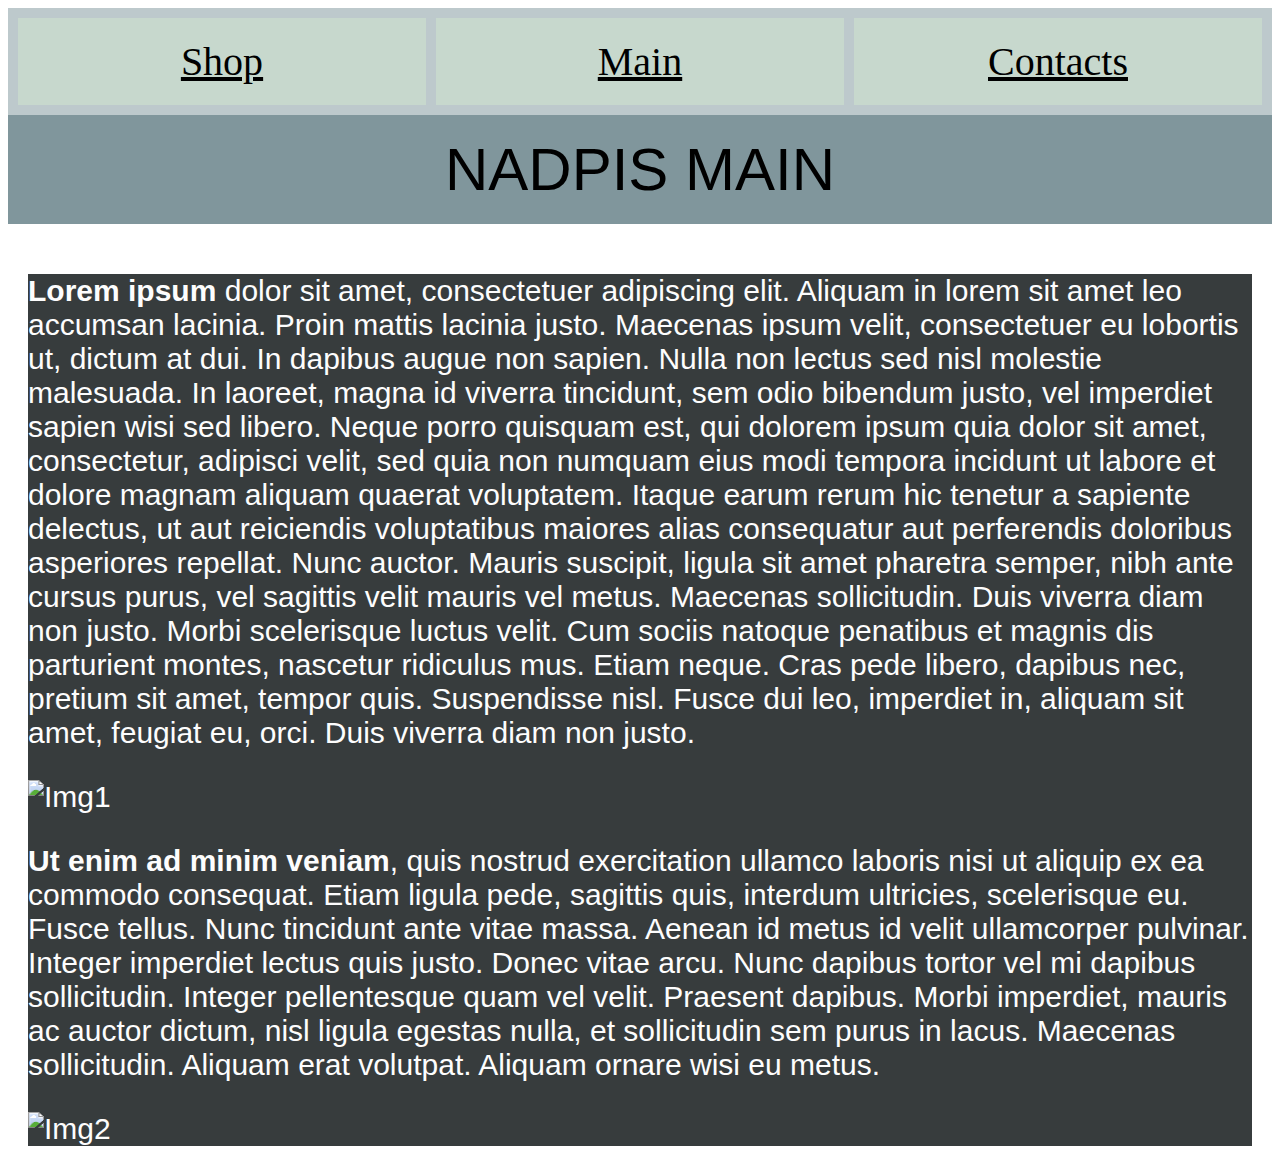
==== index.html @ eac45659 "first commit" ====
<!DOCTYPE html>
<html lang="en">
<head>
<link rel="stylesheet" href="style.css">
<link rel="icon" href="icon.png">
<title>Main</title>
</head>
<body>

    <div class="navbar">
        <a href="shop.html" class="navbartext">Shop</a>
        <a href="index.html" class="navbartext">Main</a>
        <a href="contacts.html" class="navbartext">Contacts</a>
    </div>

<div class="main">

<div class="header">NADPIS MAIN</div>
<div class="text">
<div class="color3">
    <p ><b>Lorem ipsum</b> dolor sit amet, consectetuer adipiscing elit. Aliquam in lorem sit amet leo accumsan lacinia. 
        Proin mattis lacinia justo. Maecenas ipsum velit, consectetuer eu lobortis ut, dictum at dui. In dapibus augue non sapien. 
        Nulla non lectus sed nisl molestie malesuada. In laoreet, magna id viverra tincidunt, sem odio bibendum justo, 
        vel imperdiet sapien wisi sed libero. Neque porro quisquam est, qui dolorem ipsum quia dolor sit amet, consectetur,
         adipisci velit, sed quia non numquam eius modi tempora incidunt ut labore et dolore magnam aliquam quaerat voluptatem. 
         Itaque earum rerum hic tenetur a sapiente delectus, 
         ut aut reiciendis voluptatibus maiores alias consequatur aut perferendis doloribus asperiores repellat. 
         Nunc auctor. Mauris suscipit, ligula sit amet pharetra semper, nibh ante cursus purus, vel sagittis velit mauris vel metus. 
         Maecenas sollicitudin. Duis viverra diam non justo. Morbi scelerisque luctus velit. Cum sociis natoque penatibus et magnis dis parturient montes, 
         nascetur ridiculus mus. Etiam neque. Cras pede libero, dapibus nec, pretium sit amet, tempor quis. Suspendisse nisl. Fusce dui leo, 
         imperdiet in, aliquam sit amet, feugiat eu, orci. Duis viverra diam non justo.</p>
         <img src="img1.jpeg" alt="Img1" width="45%" height="45%">

    <p><b>Ut enim ad minim veniam</b>, quis nostrud exercitation ullamco laboris nisi ut aliquip ex ea commodo consequat. 
        Etiam ligula pede, sagittis quis, interdum ultricies, scelerisque eu. Fusce tellus. Nunc tincidunt ante vitae massa. 
        Aenean id metus id velit ullamcorper pulvinar. Integer imperdiet lectus quis justo. Donec vitae arcu. Nunc dapibus tortor vel mi dapibus sollicitudin. 
        Integer pellentesque quam vel velit. Praesent dapibus. Morbi imperdiet, mauris ac auctor dictum, nisl ligula egestas nulla, et sollicitudin sem purus in lacus. 
        Maecenas sollicitudin. Aliquam erat volutpat. Aliquam ornare wisi eu metus.</p>
        <img src="img2.png" alt="Img2" width="45%" height="45%">
</div><div>
</div>

</div>

</body>
</html>
---- style.css ----
.main{
    margin: 0 auto;
    font-family: Arial;
}
.header {
    display: grid;
     background-color: #80969c;
     color: rgb(0, 0, 0);
     text-align: center;
     font-size: 60px;
     padding: 20px;
   }
.navbar {
    background-color: #bdc9cc;
    color: rgb(0, 0, 0);
    justify-content: space-between; 
    display: grid;
    grid-template-columns: 1fr 1fr 1fr;
    grid-gap: 10px;
    padding: 10px;
}
.text {
    padding: 20px;
     color: rgb(253, 253, 253);
     text-align: left;
     font-size: 30px;
}
.navbartext {
    font-size: 40px;
    display: grid;
    padding: 20px;
    background-color: #c7d8cd;
    color: rgb(0, 0, 0);
    text-align: center;
}
.shoplist{
    display: grid;
    grid-gap: 10px;
    font-size: 20px;
    padding: 10px;
    grid-template-columns: repeat(auto-fill, minmax(250px, 1fr));
    gap: 20px; 
    
}
.contactslist{
    display: grid;
    grid-template-columns: 1fr 1fr 1fr;
    grid-template-rows: 1fr 1fr 1fr ;
    grid-gap: 10px;
    font-size: 20px;
    padding: 10px;
}
.contactslistitem{
    color: rgb(3, 3, 3);
    text-align: center;
    background-color: #d4e5e9;
    padding: 20px;
}
.contactslistitem2{
    color: rgb(3, 3, 3);
    text-align: center;
    background-color: #83888a;
    padding: 20px;
}
.contactslistitem3{
    color: rgb(3, 3, 3);
    text-align: center;
    background-color: #414444;
    padding: 20px;
}
.shoplistitem{
    color: rgb(3, 3, 3);
    text-align: center;
    background-color: #d4e5e9;
    padding: 20px;
    border: 1px solid #ccc;
    border-radius: 5px;
}
.color {
    background-color: #d4e5e9;
}
.color2 {
    background-color: #636c6e;
}
.color3 {
    background-color: #373c3d;
}
.color4 {
    background-color: #212324;
}
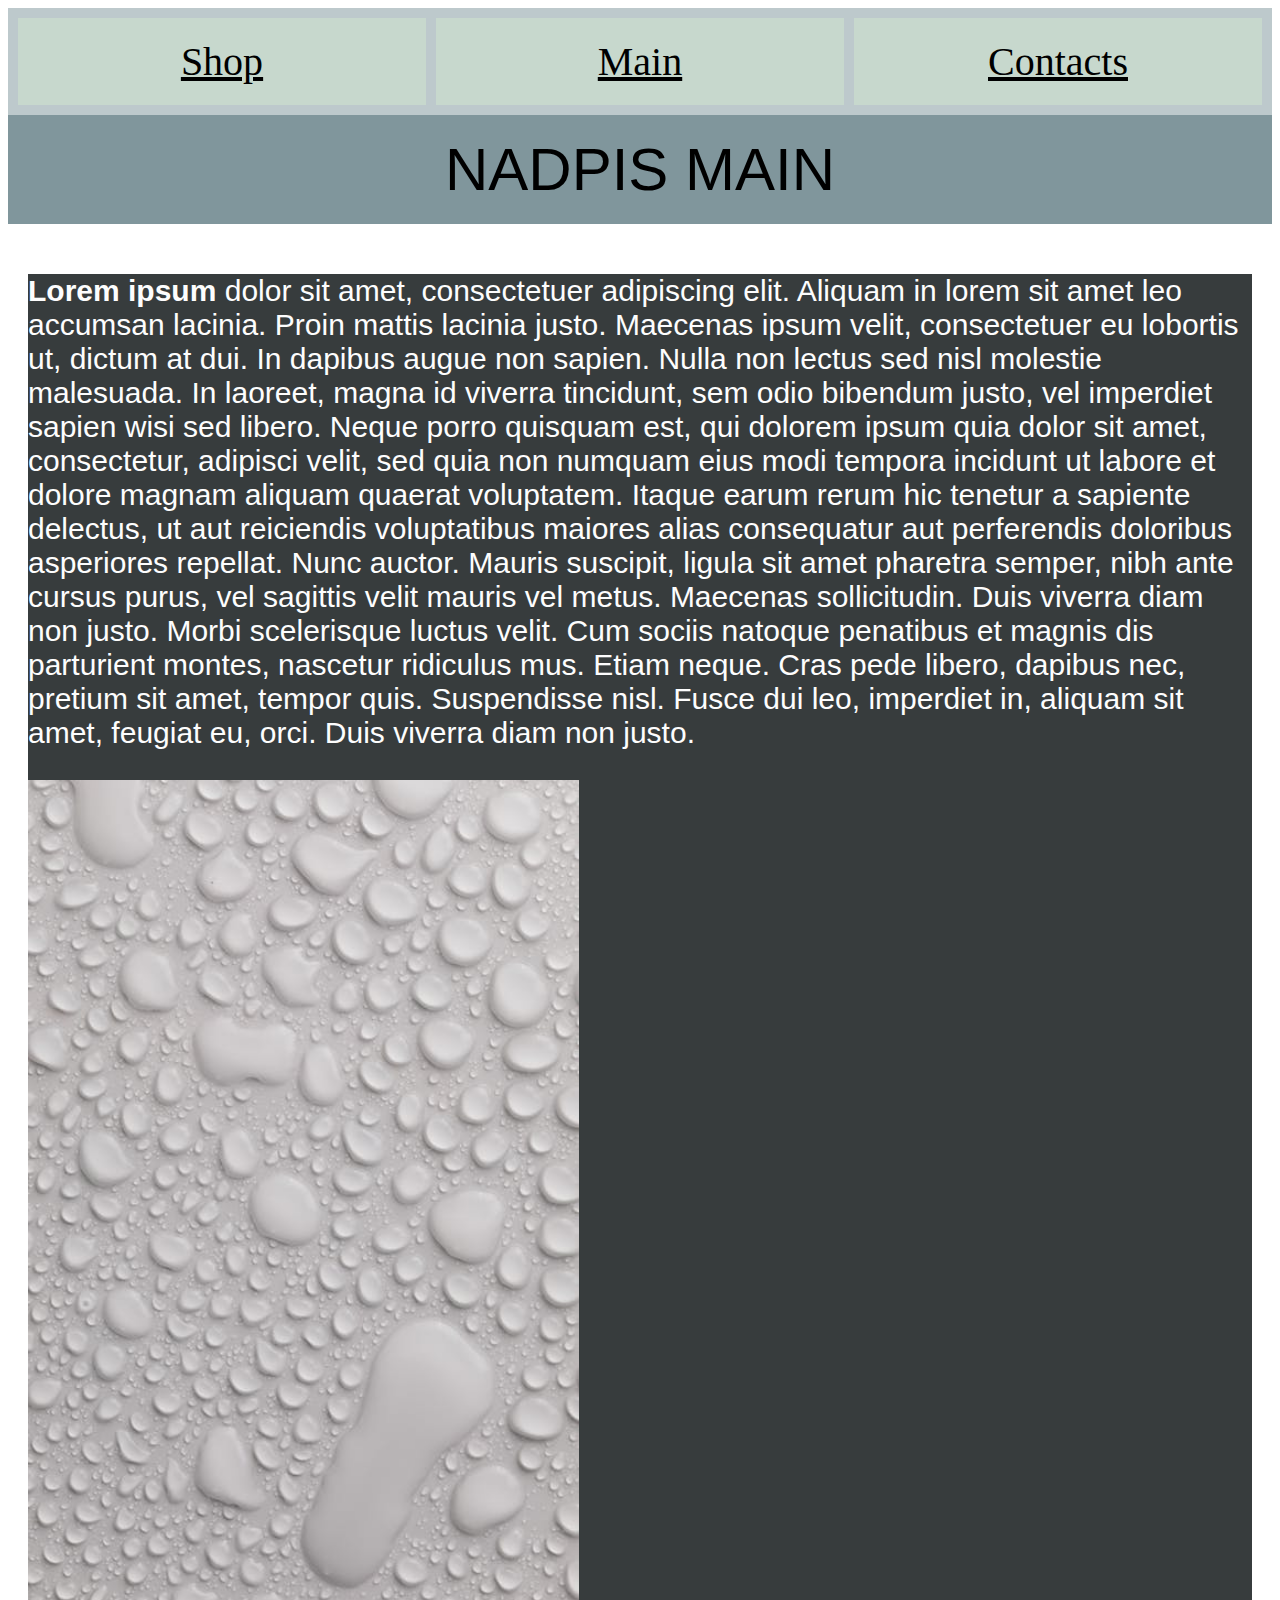
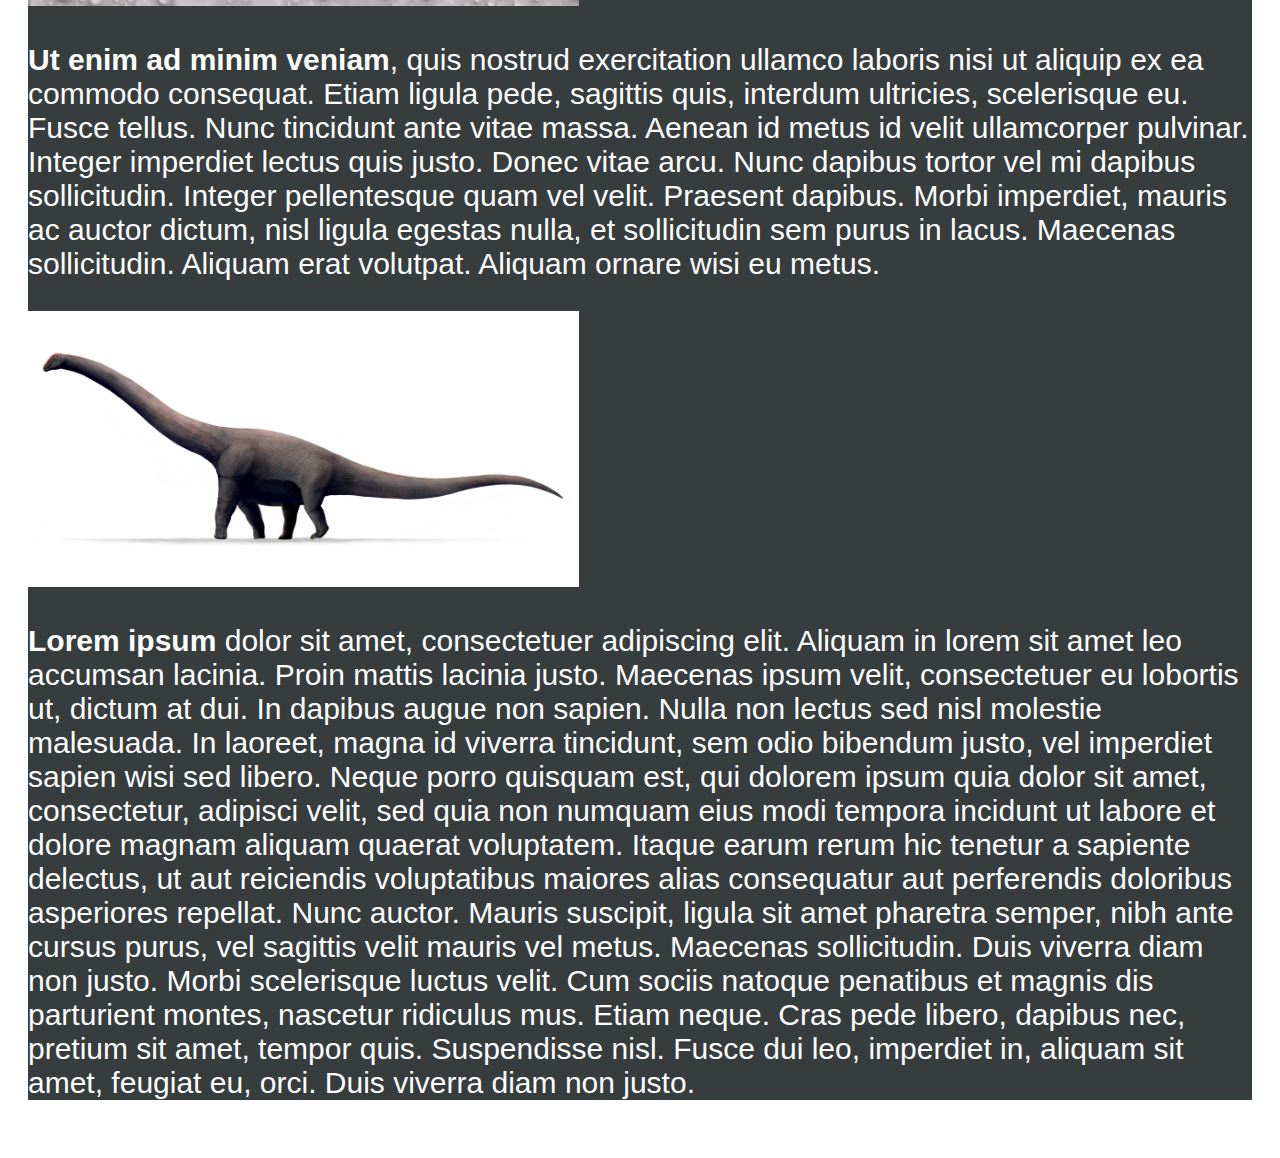
==== commit 96a2cf3c: "second commit" ====
--- a/index.html
+++ b/index.html
@@ -29,14 +29,26 @@
          Maecenas sollicitudin. Duis viverra diam non justo. Morbi scelerisque luctus velit. Cum sociis natoque penatibus et magnis dis parturient montes, 
          nascetur ridiculus mus. Etiam neque. Cras pede libero, dapibus nec, pretium sit amet, tempor quis. Suspendisse nisl. Fusce dui leo, 
          imperdiet in, aliquam sit amet, feugiat eu, orci. Duis viverra diam non justo.</p>
-         <img src="img1.jpeg" alt="Img1" width="45%" height="45%">
+         <img src="Img1.jpeg" alt="Img1" width="45%" height="45%">
 
     <p><b>Ut enim ad minim veniam</b>, quis nostrud exercitation ullamco laboris nisi ut aliquip ex ea commodo consequat. 
         Etiam ligula pede, sagittis quis, interdum ultricies, scelerisque eu. Fusce tellus. Nunc tincidunt ante vitae massa. 
         Aenean id metus id velit ullamcorper pulvinar. Integer imperdiet lectus quis justo. Donec vitae arcu. Nunc dapibus tortor vel mi dapibus sollicitudin. 
         Integer pellentesque quam vel velit. Praesent dapibus. Morbi imperdiet, mauris ac auctor dictum, nisl ligula egestas nulla, et sollicitudin sem purus in lacus. 
         Maecenas sollicitudin. Aliquam erat volutpat. Aliquam ornare wisi eu metus.</p>
-        <img src="img2.png" alt="Img2" width="45%" height="45%">
+        <img src="Img2.png" alt="Img2" width="45%" height="45%">
+
+    <p ><b>Lorem ipsum</b> dolor sit amet, consectetuer adipiscing elit. Aliquam in lorem sit amet leo accumsan lacinia. 
+            Proin mattis lacinia justo. Maecenas ipsum velit, consectetuer eu lobortis ut, dictum at dui. In dapibus augue non sapien. 
+            Nulla non lectus sed nisl molestie malesuada. In laoreet, magna id viverra tincidunt, sem odio bibendum justo, 
+            vel imperdiet sapien wisi sed libero. Neque porro quisquam est, qui dolorem ipsum quia dolor sit amet, consectetur,
+             adipisci velit, sed quia non numquam eius modi tempora incidunt ut labore et dolore magnam aliquam quaerat voluptatem. 
+             Itaque earum rerum hic tenetur a sapiente delectus, 
+             ut aut reiciendis voluptatibus maiores alias consequatur aut perferendis doloribus asperiores repellat. 
+             Nunc auctor. Mauris suscipit, ligula sit amet pharetra semper, nibh ante cursus purus, vel sagittis velit mauris vel metus. 
+             Maecenas sollicitudin. Duis viverra diam non justo. Morbi scelerisque luctus velit. Cum sociis natoque penatibus et magnis dis parturient montes, 
+             nascetur ridiculus mus. Etiam neque. Cras pede libero, dapibus nec, pretium sit amet, tempor quis. Suspendisse nisl. Fusce dui leo, 
+             imperdiet in, aliquam sit amet, feugiat eu, orci. Duis viverra diam non justo.</p>
 </div><div>
 </div>
 
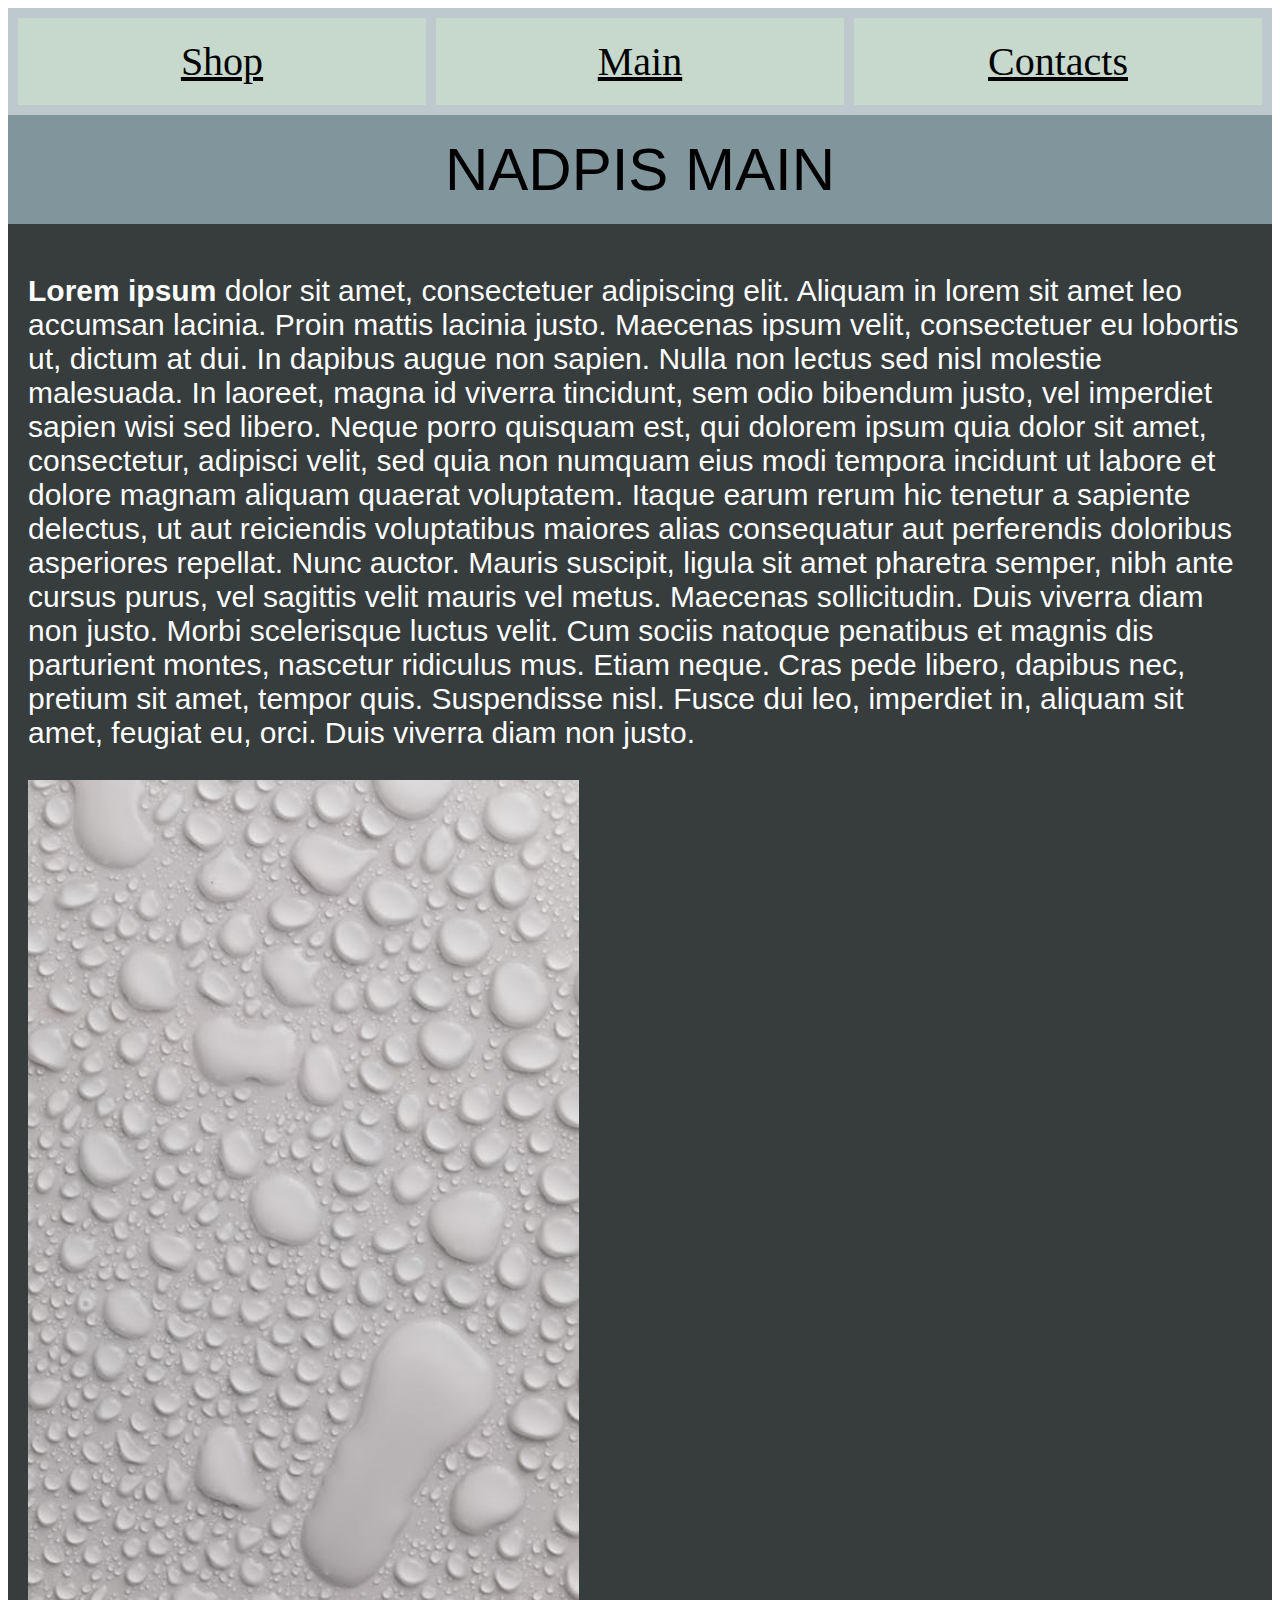
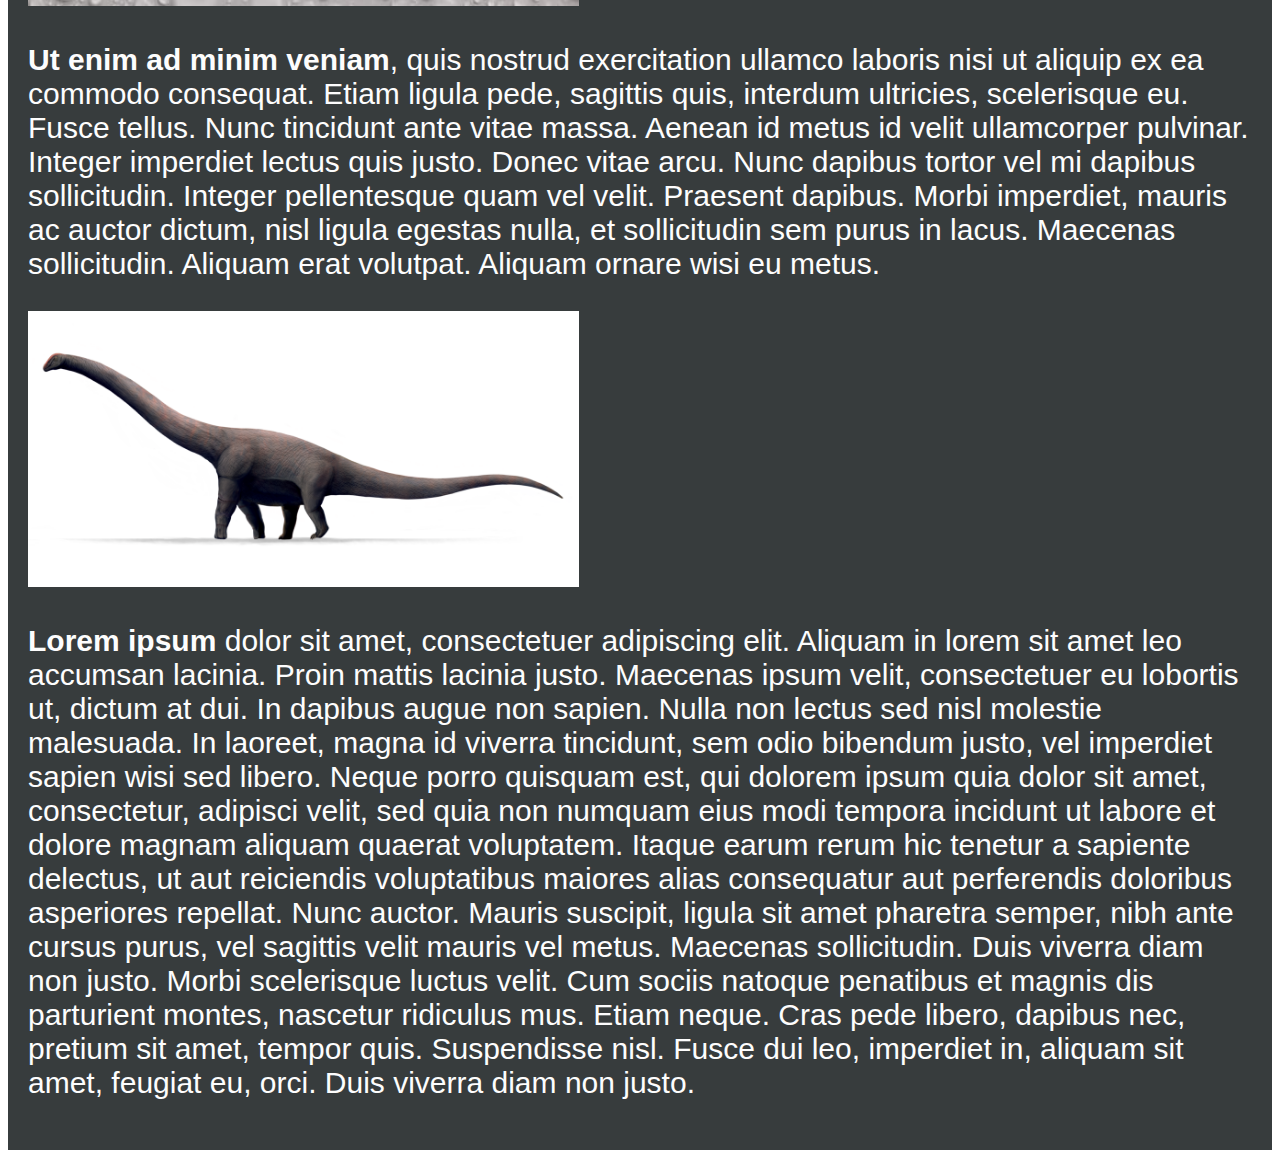
==== commit bce2369a: "third commit" ====
--- a/index.html
+++ b/index.html
@@ -16,8 +16,8 @@
 <div class="main">
 
 <div class="header">NADPIS MAIN</div>
+<div class="color3">
 <div class="text">
-<div class="color3">
     <p ><b>Lorem ipsum</b> dolor sit amet, consectetuer adipiscing elit. Aliquam in lorem sit amet leo accumsan lacinia. 
         Proin mattis lacinia justo. Maecenas ipsum velit, consectetuer eu lobortis ut, dictum at dui. In dapibus augue non sapien. 
         Nulla non lectus sed nisl molestie malesuada. In laoreet, magna id viverra tincidunt, sem odio bibendum justo, 
